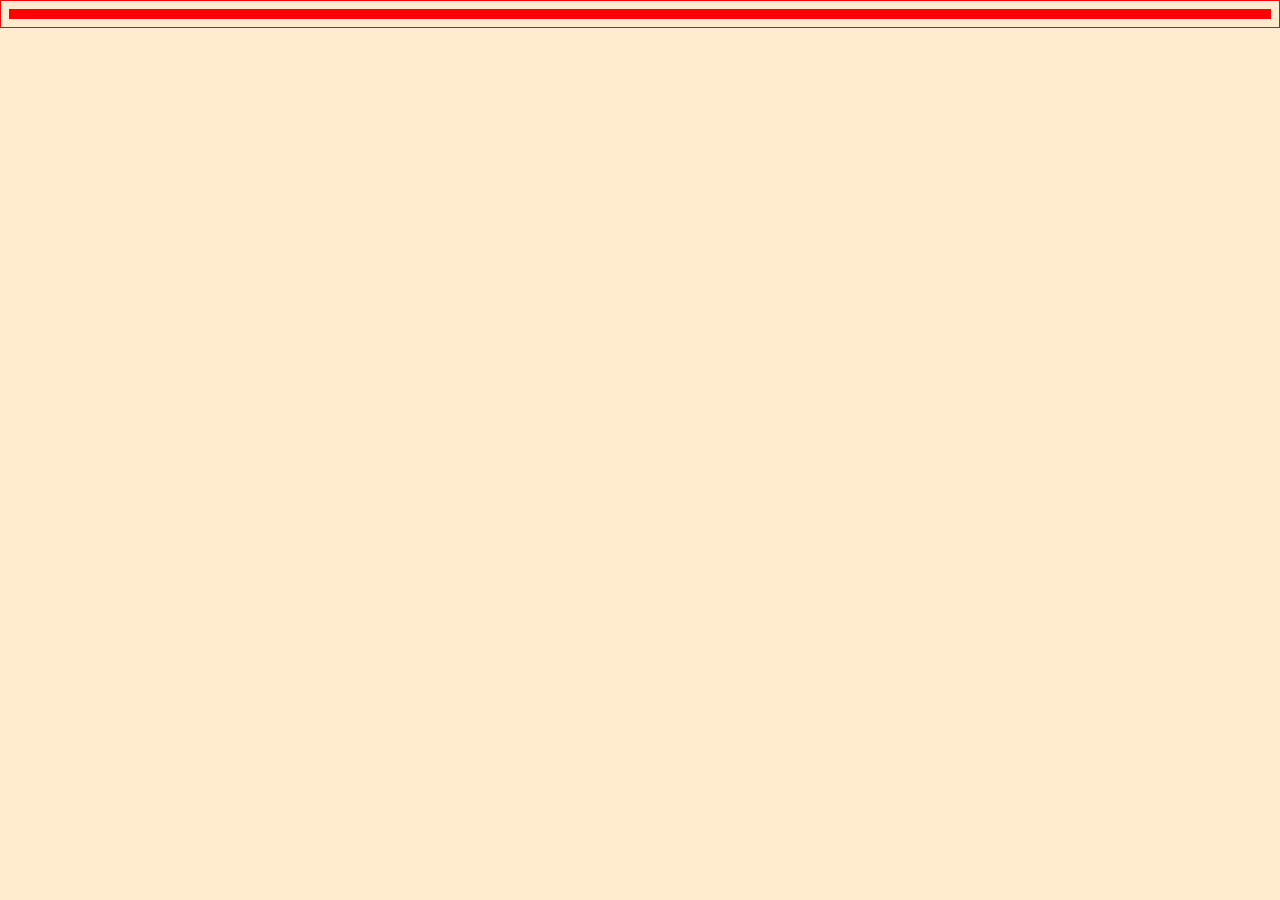
==== medial-queries1/index.html @ f6c9436c "work in progress" ====
<!DOCTYPE html>
<html lang="en" dir="ltr">
  <head>
    <meta charset="utf-8">
    <title>Media Queries 1</title>
    <link rel="stylesheet" href="main.css">
  </head>
  <body>
    <div class="container">
      <div class="a"></div>
      <div class="b"></div>
      <div class="c"></div>
    </div>
  </body>
</html>
---- medial-queries1/main.css ----
body {
  background: blanchedalmond;
}
* {
  border: 1px solid red;
}
@media (min-width: 700px){
  .container{flex-direction: row;
  flex-wrap:wrap;}

}
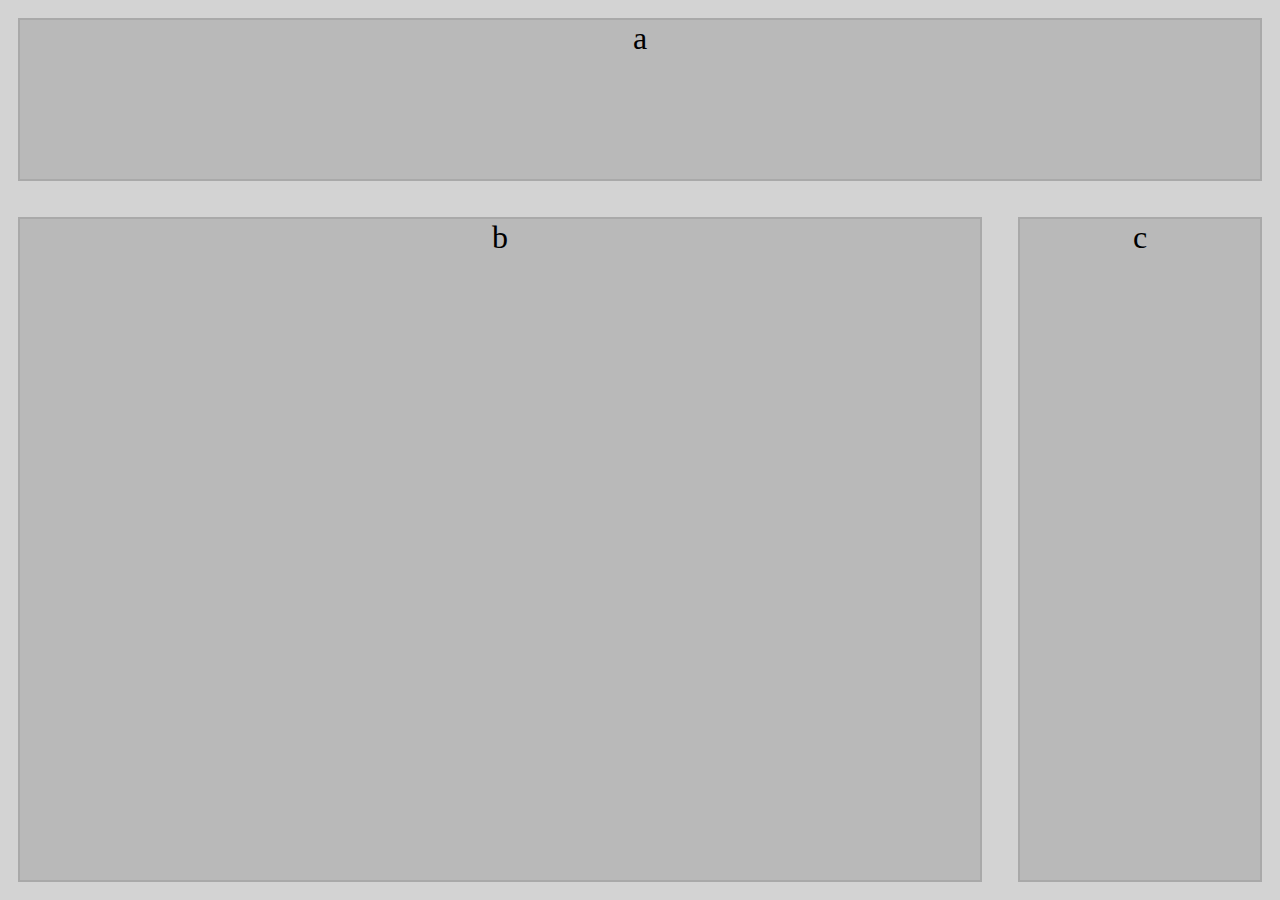
==== commit 95c42008: "completed" ====
--- a/medial-queries1/index.html
+++ b/medial-queries1/index.html
@@ -1,16 +1,15 @@
-
 <!DOCTYPE html>
 <html lang="en" dir="ltr">
   <head>
-    <meta charset="utf-8">
+    <meta charset="utf-8" />
     <title>Media Queries 1</title>
-    <link rel="stylesheet" href="main.css">
+    <link rel="stylesheet" href="main.css" />
   </head>
   <body>
     <div class="container">
-      <div class="a"></div>
-      <div class="b"></div>
-      <div class="c"></div>
+      <div class="a">a</div>
+      <div class="b">b</div>
+      <div class="c">c</div>
     </div>
   </body>
 </html>
--- a/medial-queries1/main.css
+++ b/medial-queries1/main.css
@@ -1,11 +1,49 @@
 body {
-  background: blanchedalmond;
+  background-color: lightgray;
+  margin: 0;
+  text-align: center;
+  font-size: xx-large;
 }
-* {
-  border: 1px solid red;
+
+.container {
+  display: flex;
+  min-height: 100vh;
+  flex-direction: column;
+  justify-content: space-between;
 }
-@media (min-width: 700px){
-  .container{flex-direction: row;
-  flex-wrap:wrap;}
 
+.a,
+.c {
+  background-color: rgb(185, 185, 185);
+  border: 2px solid darkgray;
+  flex-grow: 1;
+  margin: 2vh;
 }
+
+.b {
+  background-color: rgb(185, 185, 185);
+  border: 2px solid darkgray;
+  flex-grow: 5;
+  min-height: 60vh;
+  margin: 2vh;
+}
+
+@media (min-width: 600px) {
+  .container {
+    flex-direction: row;
+    flex-wrap: wrap;
+  }
+  .b {
+    max-width: 75%;
+    margin: 2vh;
+  }
+  .c {
+    max-width: 25%;
+    margin: 2vh;
+  }
+
+  .a {
+    width: 100%;
+    margin: 2vh;
+  }
+}